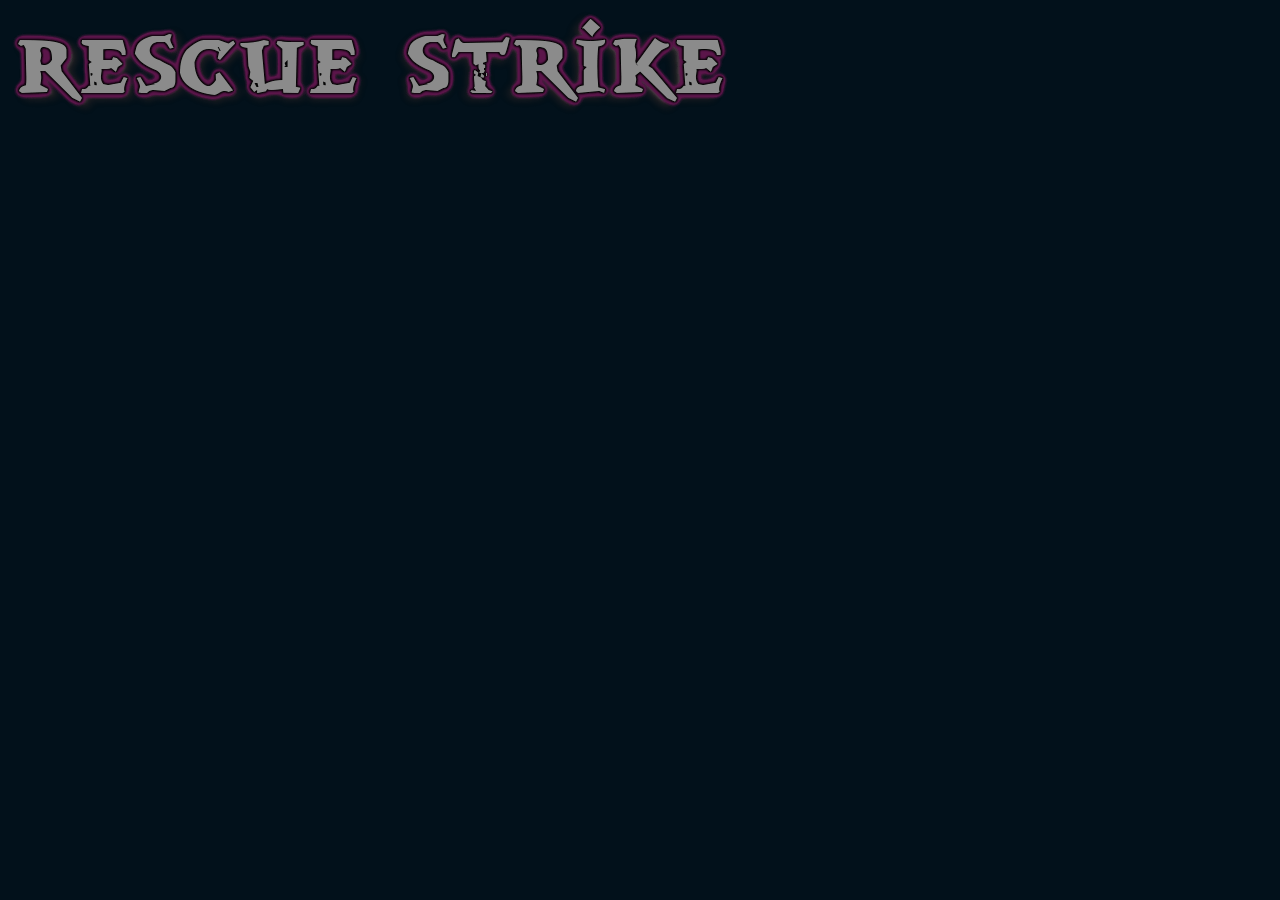
==== index.html @ 695c6390 "n" ====
<!DOCTYPE html>
<html>
  <head>
    <title>Rescue Strike</title>
    <link href="styles.css" rel="stylesheet" type="text/css">
  </head>
  <body>
    <div class="header"><img src="Rescue-Strike.png" border="0"></div>
    <h1></h1>
    <p></p>
    </body>
</html>
---- styles.css ----
header {
  width: 100%;
  height: 120px;
  text-align: center;
}

body {
	background-color: #02111B
}
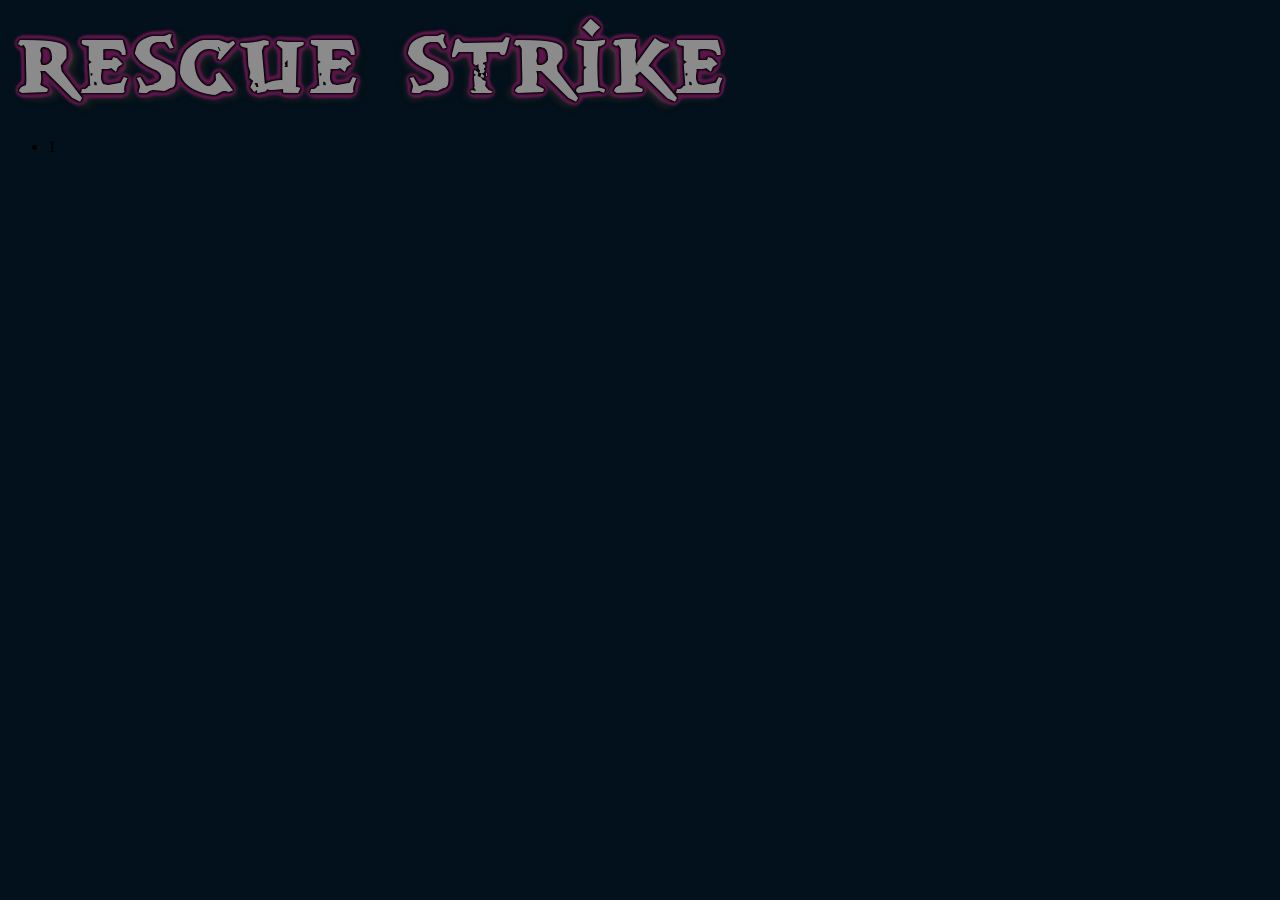
==== commit ab8289d6: "flex1" ====
--- a/index.html
+++ b/index.html
@@ -6,7 +6,7 @@
   </head>
   <body>
     <div class="header"><img src="Rescue-Strike.png" border="0"></div>
-    <h1></h1>
-    <p></p>
+	<ul class="flex-container">
+		<li class="flex-item">1</li>
     </body>
 </html>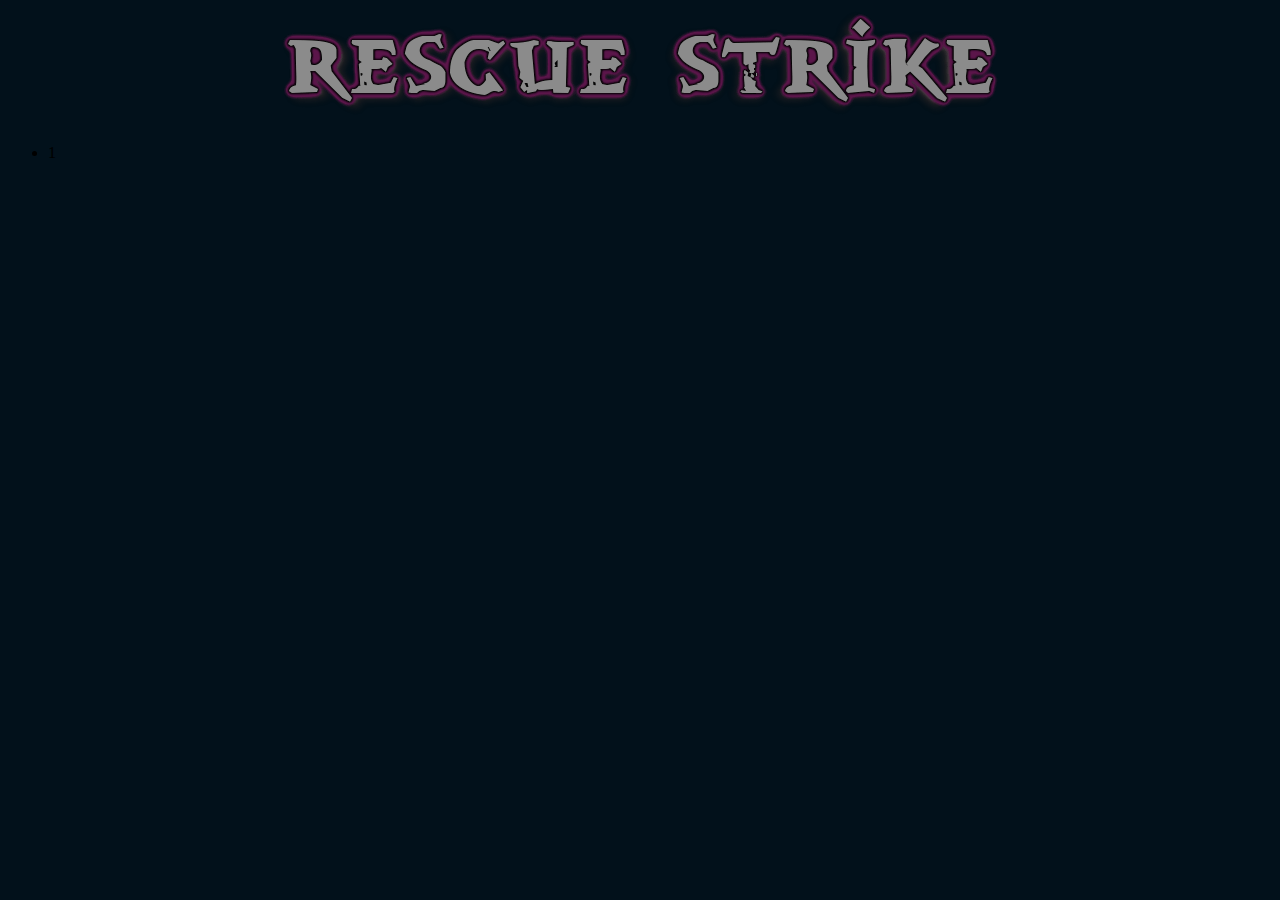
==== commit 2dad8ae0: "Update index.html" ====
--- a/index.html
+++ b/index.html
@@ -5,7 +5,7 @@
     <link href="styles.css" rel="stylesheet" type="text/css">
   </head>
   <body>
-    <div class="header"><img src="Rescue-Strike.png" border="0"></div>
+    <div class="header"><img src="Rescue-Strike.png"></div>
 	<ul class="flex-container">
 		<li class="flex-item">1</li>
     </body>
--- a/styles.css
+++ b/styles.css
@@ -1,4 +1,4 @@
-header {
+.header {
   width: 100%;
   height: 120px;
   text-align: center;
@@ -7,4 +7,3 @@
 body {
 	background-color: #02111B
 }
-
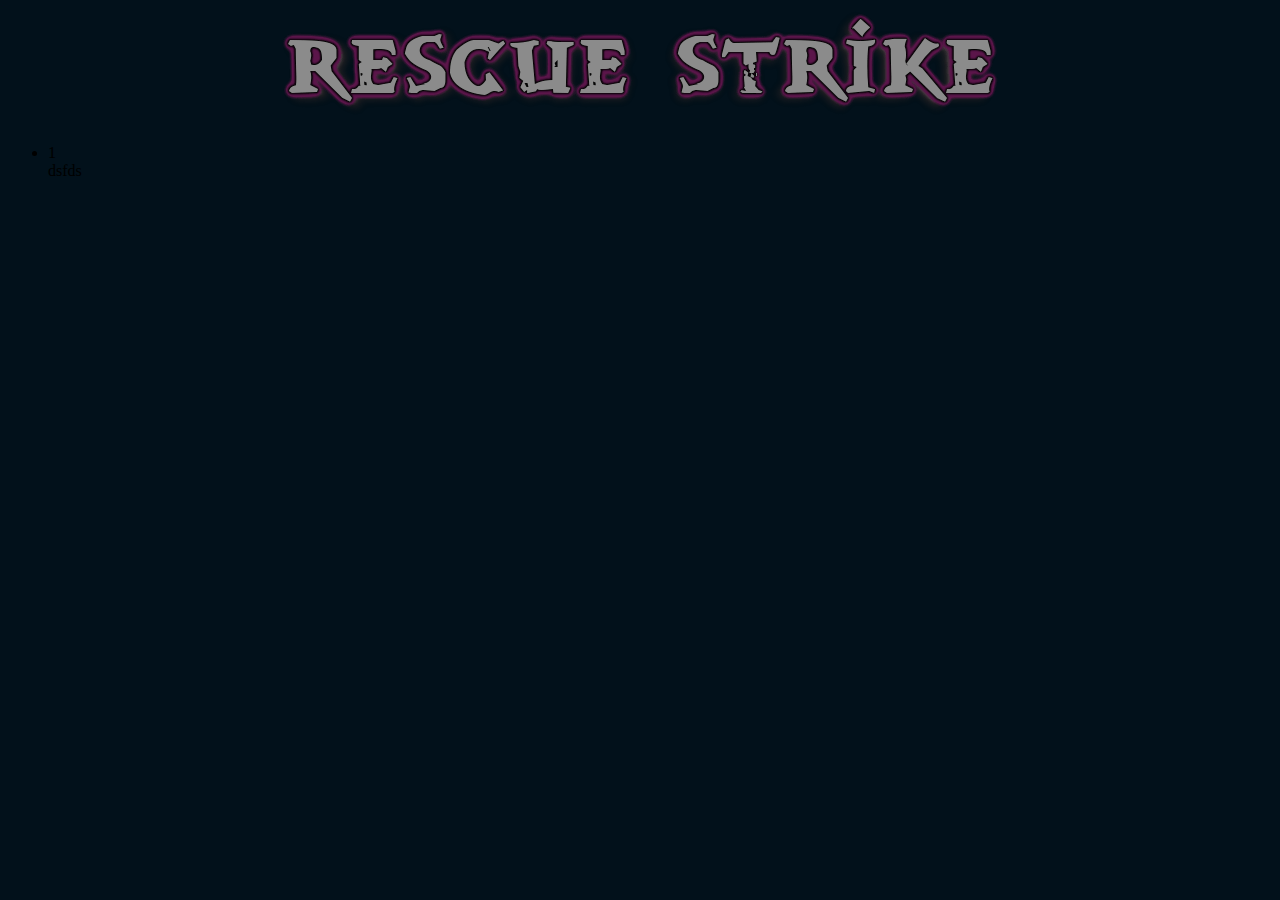
==== commit dd31d907: "Update index.html" ====
--- a/index.html
+++ b/index.html
@@ -9,4 +9,5 @@
 	<ul class="flex-container">
 		<li class="flex-item">1</li>
     </body>
+	dsfds
 </html>--- a/styles.css
+++ b/styles.css
@@ -1,9 +1,14 @@
+body {
+	background-color: #02111B
+}
+
 .header {
   width: 100%;
   height: 120px;
   text-align: center;
 }
 
-body {
-	background-color: #02111B
-}
+.header img {
+	display: block;
+	margin: auto;
+}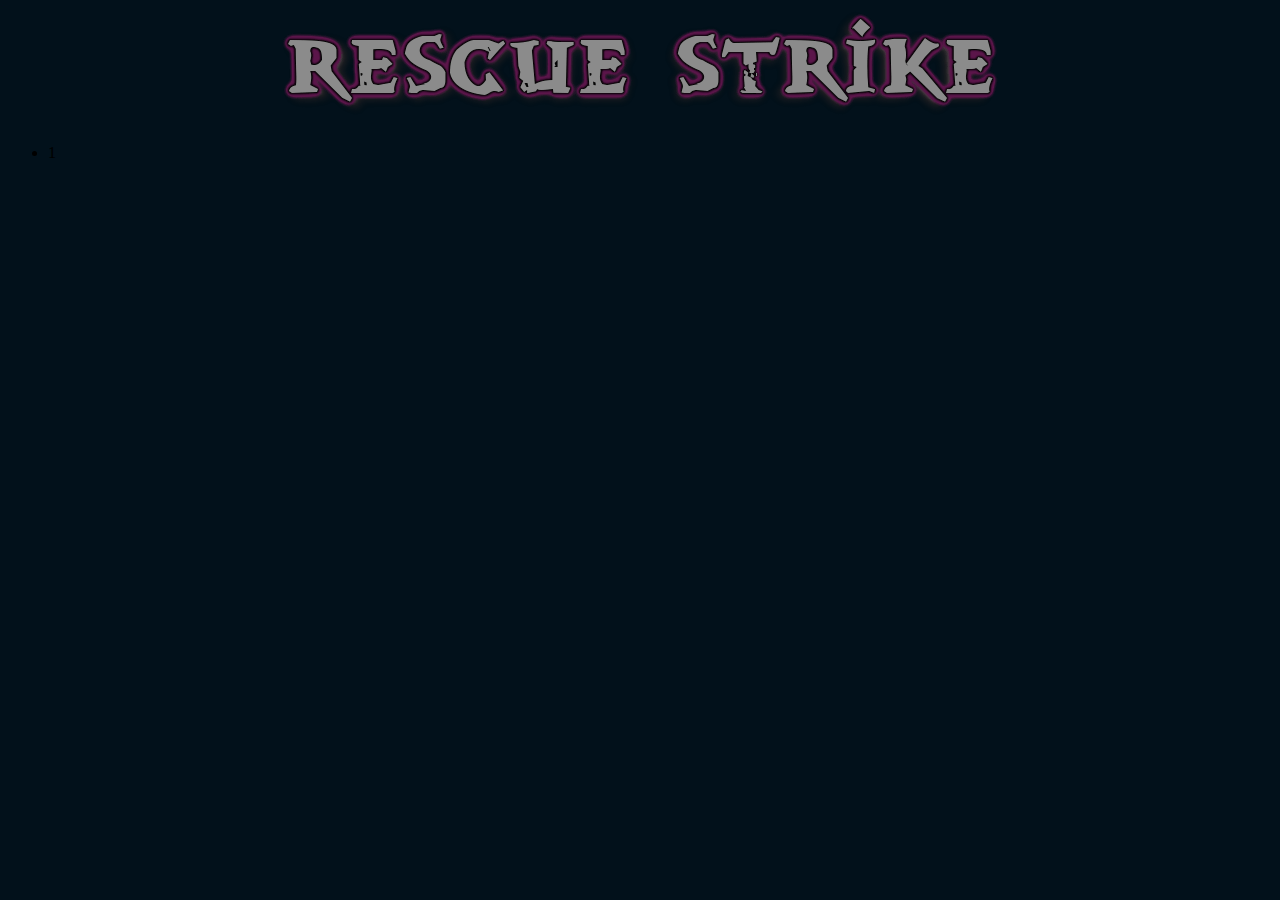
==== commit 7086d833: "Update index.html" ====
--- a/index.html
+++ b/index.html
@@ -9,5 +9,4 @@
 	<ul class="flex-container">
 		<li class="flex-item">1</li>
     </body>
-	dsfds
 </html>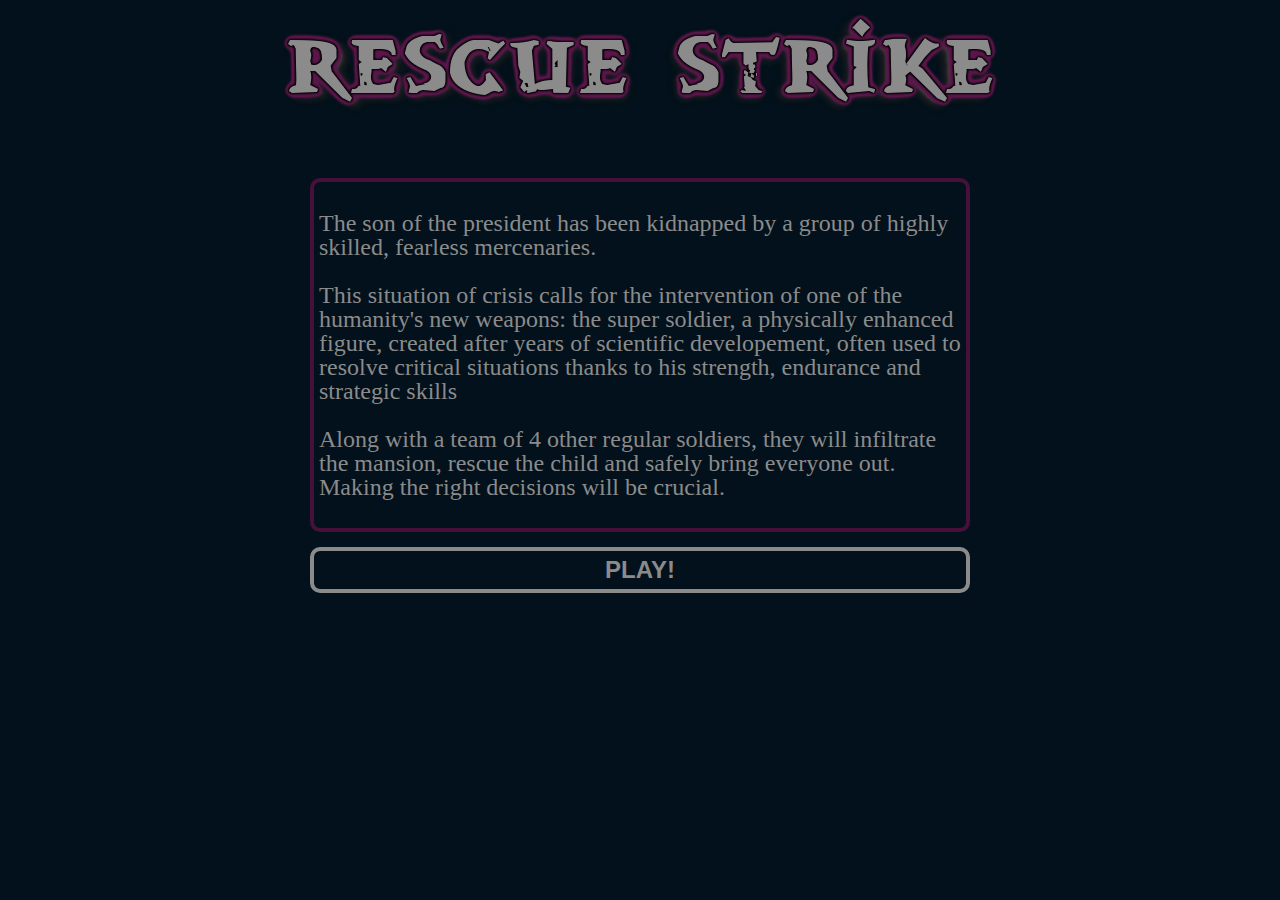
==== commit 286f6aa0: "gh" ====
--- a/index.html
+++ b/index.html
@@ -2,11 +2,26 @@
 <html>
   <head>
     <title>Rescue Strike</title>
-    <link href="styles.css" rel="stylesheet" type="text/css">
+    <link href="index.css" rel="stylesheet" type="text/css">
   </head>
+  
   <body>
-    <div class="header"><img src="Rescue-Strike.png"></div>
-	<ul class="flex-container">
-		<li class="flex-item">1</li>
+  
+    <header>
+		<img src="Rescue-Strike.png">
+	</header>
+	
+
+	<div class="main_container">
+		<div id="mainbox">
+		<p>The son of the president has been kidnapped by a group of highly skilled, fearless mercenaries.</p>
+		<p>This situation of crisis calls for the intervention of one of the humanity's new weapons: the super soldier, a physically enhanced figure, created after years of scientific developement, often used to resolve critical situations thanks to
+		   his strength, endurance and strategic skills</p>
+		<p>Along with a team of 4 other regular soldiers, they will infiltrate the mansion, rescue the child
+           and safely bring everyone out. Making the right decisions will be crucial. </p>
+		</div>
+		<a href="game.html"><button class="button" id="play">PLAY!</button></a>
+	</div>
+
     </body>
 </html>--- a/index.css
+++ b/index.css
@@ -0,0 +1,57 @@
+body {
+	background-color: #02111B;
+	color: #8b8b8b;
+	font-size: 24px;
+}
+
+header {
+  width: 100%;
+  height: 120px;
+  text-align: center;
+}
+
+.header img {
+	display: block;
+	margin: auto;
+}
+
+.main_container {
+	display: flex;
+	flex-direction:column;
+	width:660px;
+	margin: auto;
+}
+
+#mainbox {
+
+    text-align: left;
+    line-height: 1;
+    margin: 0 auto;
+    margin-top: 50px;
+    margin-bottom: 15px;
+    padding: 5px;
+    width: 642px;
+    border: 4px solid #47103a;
+    border-radius: 10px;
+}
+
+#play {
+	width: 100%;
+    margin: 0 auto;
+    padding: 5px;
+    background: #02111B;
+    border: 4px solid #8b8b8b;
+    border-radius: 10px;
+	text-align: center;
+	font-weight: bold;
+	color: #8b8b8b;
+	font-size: 24px;
+}
+
+.button:hover {
+	box-shadow: 0px 0px 12px 5px;
+}
+
+.button:active {
+	box-shadow: 0px 0px 14px 7px;
+}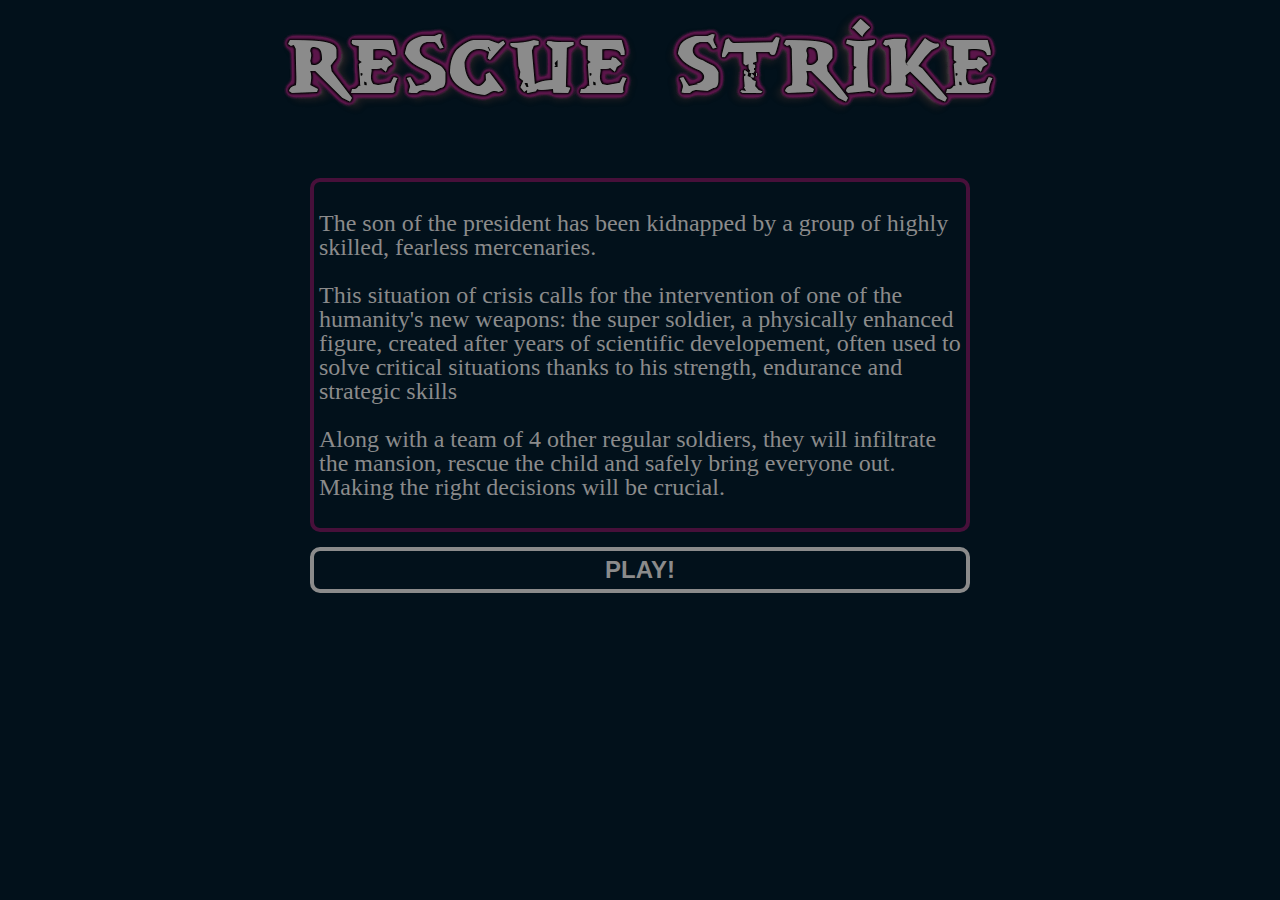
==== commit c3b73e22: "Final Commit" ====
--- a/index.html
+++ b/index.html
@@ -6,22 +6,23 @@
   </head>
   
   <body>
-  
-    <header>
+	<!-- Logo header --> 
+	<header>
 		<img src="Rescue-Strike.png">
 	</header>
 	
-
+	<!-- Main text box with description --> 
 	<div class="main_container">
 		<div id="mainbox">
-		<p>The son of the president has been kidnapped by a group of highly skilled, fearless mercenaries.</p>
-		<p>This situation of crisis calls for the intervention of one of the humanity's new weapons: the super soldier, a physically enhanced figure, created after years of scientific developement, often used to resolve critical situations thanks to
-		   his strength, endurance and strategic skills</p>
+			<p>The son of the president has been kidnapped by a group of highly skilled, fearless mercenaries.</p>
+			<p>This situation of crisis calls for the intervention of one of the humanity's new weapons: the super soldier, a physically enhanced figure, created after years of scientific developement, often used to solve critical situations thanks to
+			his strength, endurance and strategic skills</p>
 		<p>Along with a team of 4 other regular soldiers, they will infiltrate the mansion, rescue the child
            and safely bring everyone out. Making the right decisions will be crucial. </p>
 		</div>
+		
 		<a href="game.html"><button class="button" id="play">PLAY!</button></a>
 	</div>
 
-    </body>
+  </body>
 </html>